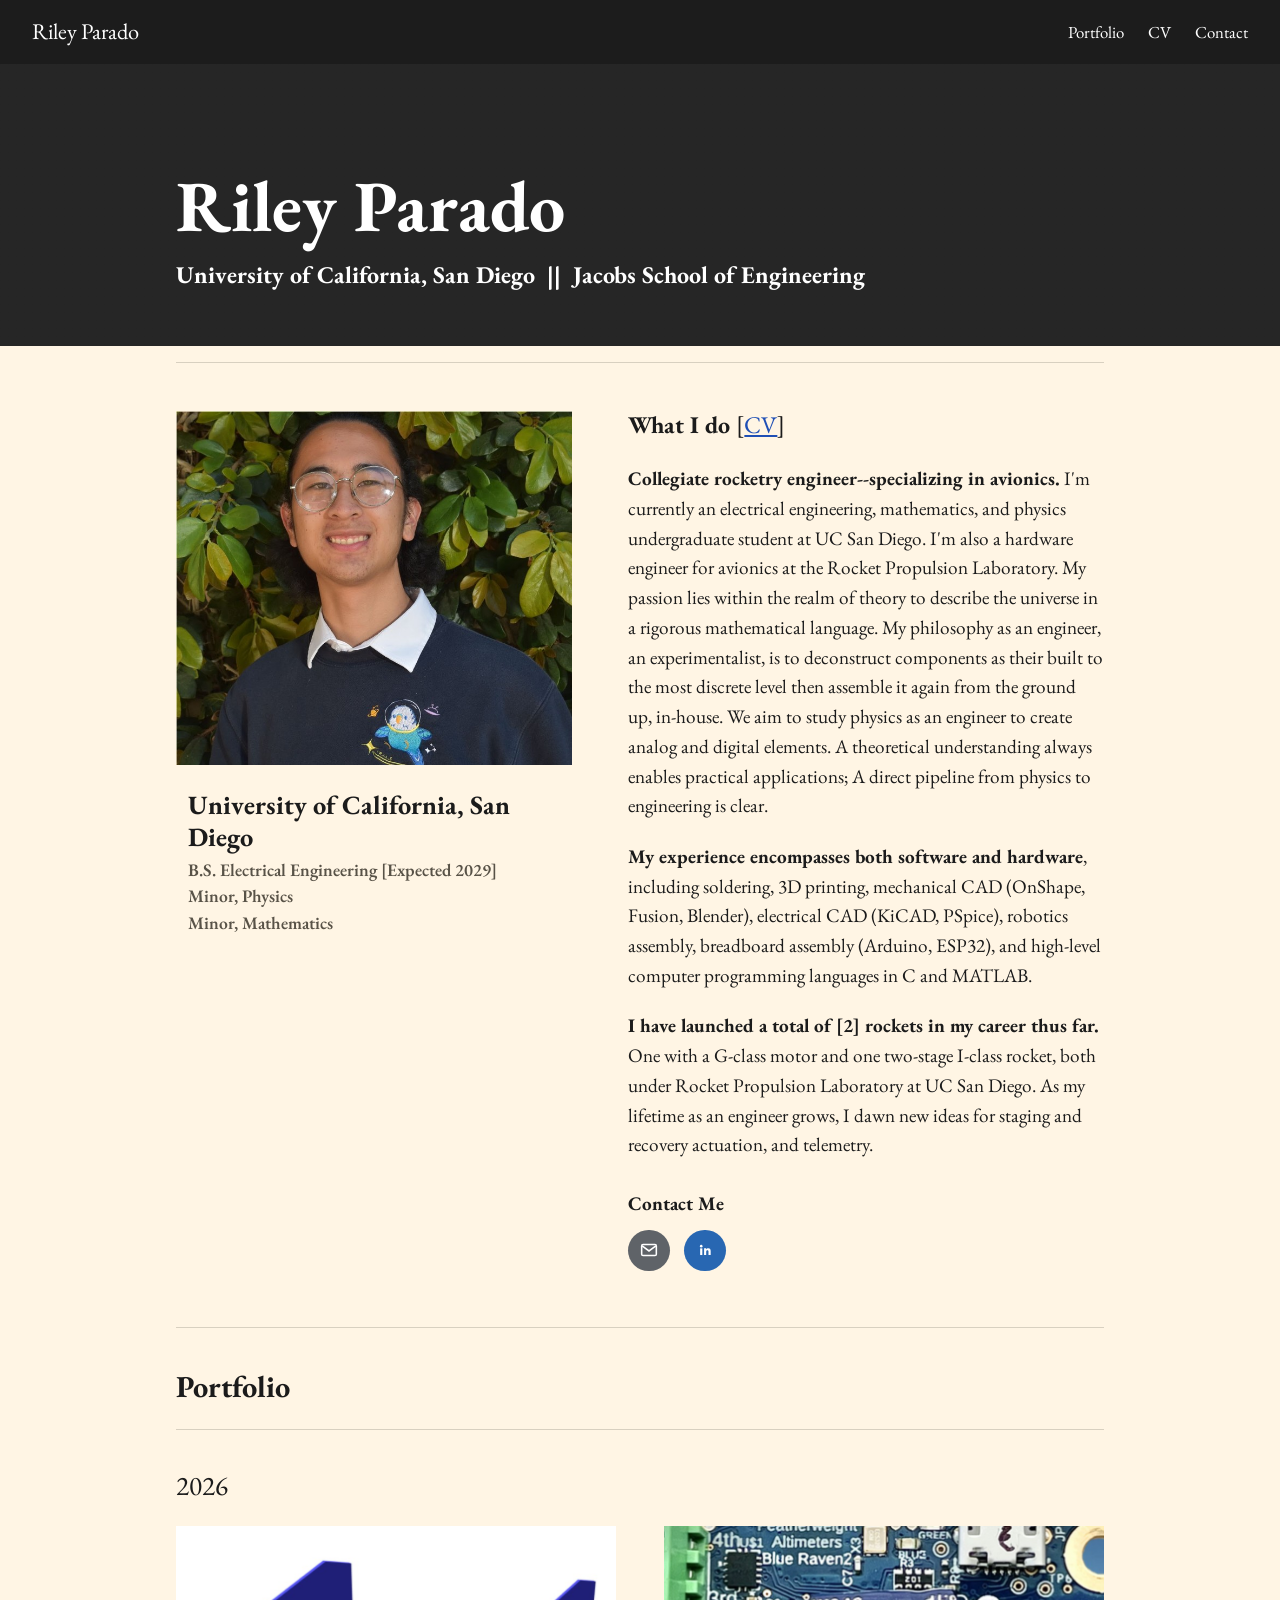
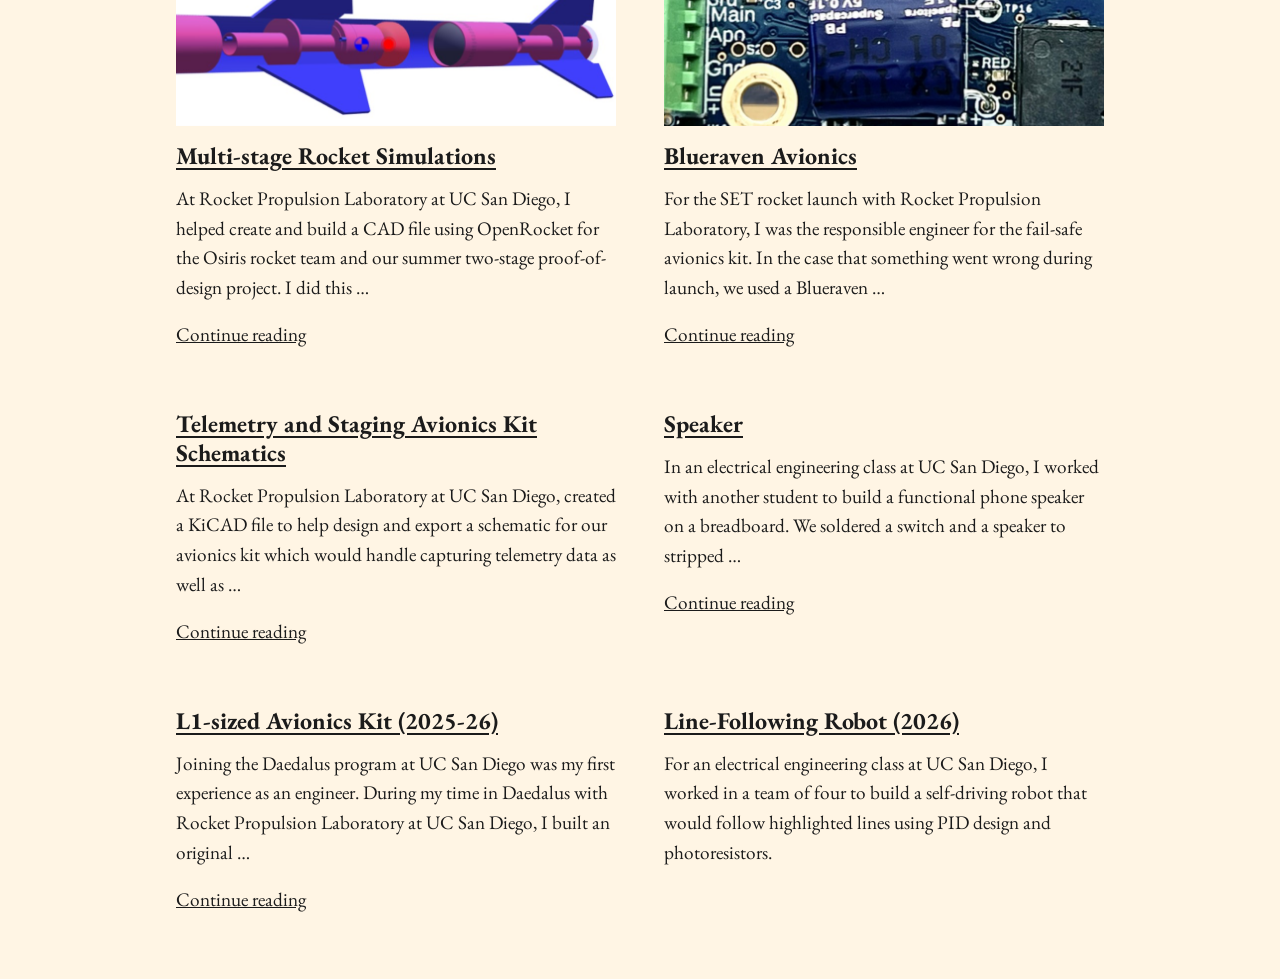
==== index.html @ c66104b0 "Add files via upload" ====
<!DOCTYPE html>
<html lang="en">
<head>
<meta charset="utf-8">
<meta name="viewport" content="width=device-width, initial-scale=1">
<title>Riley Parado</title>
<meta name="description" content="Riley Parado, electrical engineering student at UC San Diego and avionics hardware engineer with Rocket Propulsion Laboratory.">
<link rel="preconnect" href="https://fonts.googleapis.com">
<link rel="preconnect" href="https://fonts.gstatic.com" crossorigin>
<link href="https://fonts.googleapis.com/css2?family=EB+Garamond:wght@400;600;700&display=swap" rel="stylesheet">
<link rel="stylesheet" href="style.css">
</head>
<body>
<header class="bar">
  <a class="brand" href="#top">Riley Parado</a>
  <nav aria-label="Main">
    <a href="#portfolio">Portfolio</a>
    <a href="https://docs.google.com/document/d/1BIuxWrkhezOfWk60JVKOVRej-vLLZHUvzAUj4GcZnVc/edit?usp=sharing">CV</a>
    <a href="#contact">Contact</a>
  </nav>
</header>

<section class="hero" id="top">
  <div class="wrap">
    <h1>Riley Parado</h1>
    <p>University of California, San Diego &nbsp;||&nbsp; Jacobs School of Engineering</p>
  </div>
</section>

<main class="wrap">
  <section class="about" id="about">
    <figure class="who">
      <img src="images/portrait.jpg" alt="Portrait of Riley Parado">
      <figcaption>
        <strong>University of California, San Diego</strong>
        <span>B.S. Electrical Engineering [Expected 2029]</span>
        <span>Minor, Physics</span>
        <span>Minor, Mathematics</span>
      </figcaption>
    </figure>
    <div class="text">
      <h2>What I do <span>[<a href="https://docs.google.com/document/d/1BIuxWrkhezOfWk60JVKOVRej-vLLZHUvzAUj4GcZnVc/edit?usp=sharing">CV</a>]</span></h2>
      <p><strong>Collegiate rocketry engineer--specializing in avionics.</strong> I'm currently an electrical engineering, mathematics, and physics undergraduate student at UC San Diego. I'm also a hardware engineer for avionics at the Rocket Propulsion Laboratory. My passion lies within the realm of theory to describe the universe in a rigorous mathematical language. My philosophy as an engineer, an experimentalist, is to deconstruct components as their built to the most discrete level then assemble it again from the ground up, in-house. We aim to study physics as an engineer to create analog and digital elements. A theoretical understanding always enables practical applications; A direct pipeline from physics to engineering is clear.</p>
      <p><strong>My experience encompasses both software and hardware</strong>, including soldering, 3D printing, mechanical CAD (OnShape, Fusion, Blender), electrical CAD (KiCAD, PSpice), robotics assembly, breadboard assembly (Arduino, ESP32), and high-level computer programming languages in C and MATLAB.</p>
      <p><strong>I have launched a total of [2] rockets in my career thus far.</strong> One with a G-class motor and one two-stage I-class rocket, both under Rocket Propulsion Laboratory at UC San Diego. As my lifetime as an engineer grows, I dawn new ideas for staging and recovery actuation, and telemetry.</p>
      <h3 id="contact">Contact Me</h3>
      <div class="icons">
        <a class="mail" href="mailto:rileyparado@gmail.com" aria-label="Email Riley">
          <svg viewBox="0 0 24 24" width="22" height="22" fill="none" stroke="#fff" stroke-width="1.7" aria-hidden="true"><rect x="4" y="6" width="16" height="12" rx="1.5"/><path d="M4.5 7.5l7.5 5.5 7.5-5.5"/></svg>
        </a>
        <a class="in" href="https://linkedin.com/in/ece-riley-parado" aria-label="Riley on LinkedIn">
          <svg viewBox="0 0 24 24" width="22" height="22" fill="#fff" aria-hidden="true"><circle cx="7.9" cy="7.8" r="1.4"/><rect x="6.7" y="10.2" width="2.4" height="7.3"/><path d="M11 10.2h2.3v1c.4-.7 1.2-1.2 2.3-1.2 2 0 2.6 1.3 2.6 3.2v4.3h-2.4v-3.8c0-.9-.2-1.5-1.1-1.5-1 0-1.4.7-1.4 1.6v3.7H11z"/></svg>
        </a>
      </div>
    </div>
  </section>

  <section class="portfolio" id="portfolio">
    <h2>Portfolio</h2>
    <div id="entries"><p class="status">Loading projects.</p></div>
  </section>
</main>
<script src="script.js"></script>
</body>
</html>
---- style.css ----
:root{
  --bg:#FFF5E4; --ink:#1b1b1b; --muted:#585247; --rule:#D8D0C0;
  --bar:#1c1c1c; --link:#1f4fb5; --wrap:62rem; --pad:clamp(1.25rem,4vw,2rem);
  --serif:"EB Garamond",Georgia,"Times New Roman",serif;
}
*{box-sizing:border-box}
html{scroll-behavior:smooth}
@media (prefers-reduced-motion:reduce){html{scroll-behavior:auto}}
body{margin:0;background:var(--bg);color:var(--ink);font:400 1.2rem/1.55 var(--serif)}
a{color:var(--link)}
a:focus-visible{outline:2px solid currentColor;outline-offset:3px}
.wrap{max-width:var(--wrap);margin:0 auto;padding:0 var(--pad)}

/* Top bar */
.bar{display:flex;align-items:center;justify-content:space-between;gap:1rem;background:var(--bar);color:#fff;padding:.9rem var(--pad)}
.bar a{color:#fff;text-decoration:none}
.brand{font-size:1.4rem}
.bar nav{display:flex;gap:1.5rem;font-size:1.05rem}
.bar nav a:hover{text-decoration:underline}

/* Hero photo banner: drop a photo at images/hero.jpg */
.hero{color:#fff;padding:clamp(3rem,9vw,6.5rem) 0 clamp(2rem,5vw,3.5rem);
  background:linear-gradient(rgba(20,20,20,.55),rgba(20,20,20,.55)),url(images/hero.jpg) center/cover no-repeat,#3b3b3b}
.hero h1{font:700 clamp(2.6rem,7vw,4.5rem)/1.05 var(--serif);margin:0 0 1rem}
.hero p{font:700 clamp(1.15rem,2.6vw,1.5rem)/1.3 var(--serif);margin:0}

/* About */
.about{margin-top:1rem;border-top:1px solid var(--rule);padding-top:3rem}
@media (min-width:800px){.about{display:grid;grid-template-columns:minmax(0,5fr) minmax(0,6fr);gap:3.5rem;align-items:start}}
.who{margin:0 0 2rem}
.who img{display:block;width:100%;height:auto}
.who figcaption{padding:1.5rem .75rem 0}
.who strong{display:block;font-size:1.65rem;line-height:1.2;margin-bottom:.25rem}
.who span{display:block;color:var(--muted);font-size:1.1rem;font-weight:600;line-height:1.5}
.text h2{font:700 1.5rem/1.2 var(--serif);margin:0 0 1.5rem}
.text h2 span{font-weight:400}
.text p{margin:0 0 1.3rem}
.text h3{font:700 1.2rem/1.2 var(--serif);margin:2rem 0 .9rem}
.icons{display:flex;gap:.9rem}
.icons a{display:grid;place-items:center;width:2.6rem;height:2.6rem;border-radius:50%}
.icons .mail{background:#5f6368}
.icons .in{background:#2867b2}

/* Portfolio */
.portfolio{margin:3.5rem 0 4rem;border-top:1px solid var(--rule)}
.portfolio>h2{font:700 1.9rem/1.2 var(--serif);margin:0;padding:2.5rem 0 1.5rem;border-bottom:1px solid var(--rule)}
.year h3{font:400 1.7rem/1.2 var(--serif);margin:2.5rem 0 1.5rem}
.grid{display:grid;grid-template-columns:repeat(auto-fill,minmax(min(100%,22rem),1fr));gap:2.75rem 3rem}
.entry>a>img{display:block;width:100%;aspect-ratio:2.2/1;object-fit:cover}
.entry h4{font:700 1.5rem/1.2 var(--serif);margin:1rem 0 .8rem}
.entry p{margin:0 0 .9rem}
.thumbs{display:grid;grid-template-columns:repeat(auto-fill,minmax(5.5rem,1fr));gap:.5rem;margin-top:.5rem}
.thumbs img{display:block;width:100%;aspect-ratio:1;object-fit:cover}
.docs{list-style:none;padding:0;margin:.5rem 0 0;font-size:1.05rem}
.status{color:var(--muted)}

/* Cards link to project pages */
.entry h4 a{color:var(--ink);text-decoration:underline;text-underline-offset:.15em}
.entry h4 a:hover{text-decoration-thickness:2px}
.more{display:inline-block;margin-top:.2rem;color:var(--ink)}

/* Project page */
.banner{height:clamp(7rem,16vw,11rem);overflow:hidden;background:#E7E0D1}
.banner img{display:block;width:100%;height:100%;object-fit:cover}
.proj{display:grid;gap:3rem;padding-top:3rem;padding-bottom:4rem}
@media (min-width:860px){.proj{grid-template-columns:minmax(0,2fr) minmax(0,1fr);gap:4rem}}
#project h1{font:400 clamp(2rem,4.5vw,2.8rem)/1.15 var(--serif);margin:0 0 1.5rem}
#project p{margin:0 0 1.2rem}
#project ul{margin:0 0 1.2rem;padding-left:1.4rem}
.gallery{display:grid;gap:1rem;margin:1.5rem 0}
.gallery img{display:block;width:100%;height:auto}
#side h2{font:700 1.15rem/1.2 var(--serif);margin:0}
#side ul{list-style:none;margin:1rem 0 0;padding:0;border-top:1px solid var(--rule)}
#side li{border-bottom:1px solid var(--rule)}
#side a{display:block;padding:.7rem 0;color:var(--ink);text-decoration:none;font-size:1.1rem}
#side a:hover{text-decoration:underline}
#side a[aria-current="page"]{font-weight:700}
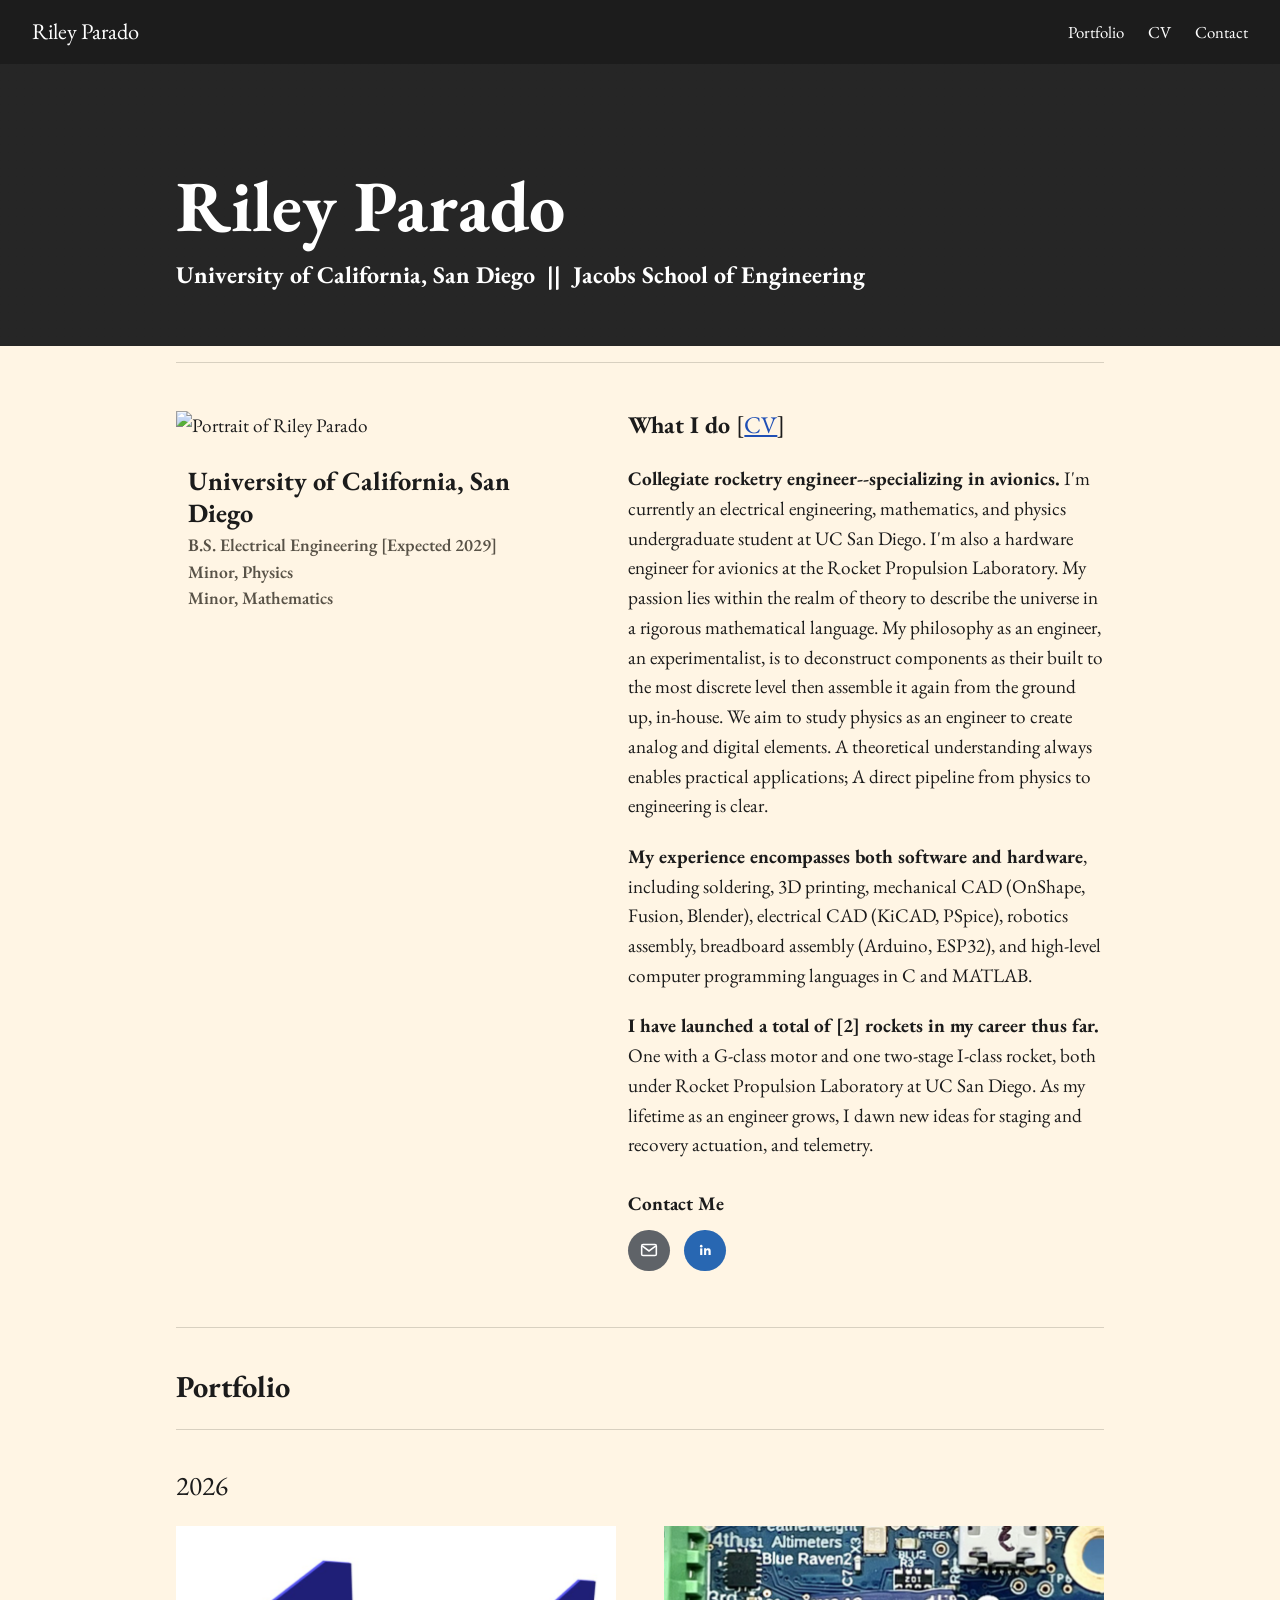
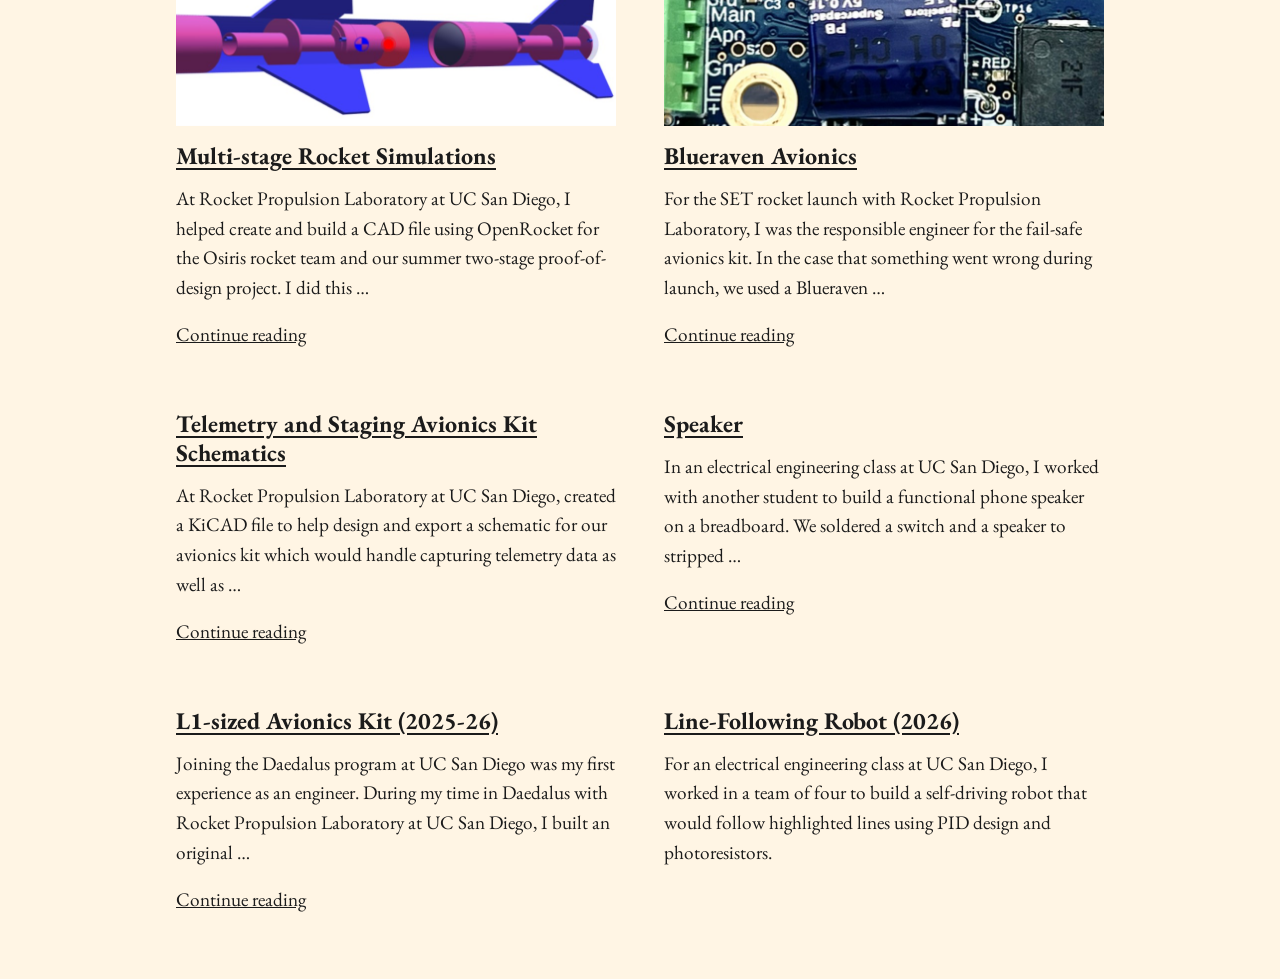
==== commit 420b2d86: "Update index.html Fixed portrait to a higher resolution" ====
--- a/index.html
+++ b/index.html
@@ -1,9 +1,10 @@
 <!DOCTYPE html>
 <html lang="en">
 <head>
+<link rel="icon" href="images/icon_cropped.png">
 <meta charset="utf-8">
 <meta name="viewport" content="width=device-width, initial-scale=1">
-<title>Riley Parado</title>
+<title>Parado</title>
 <meta name="description" content="Riley Parado, electrical engineering student at UC San Diego and avionics hardware engineer with Rocket Propulsion Laboratory.">
 <link rel="preconnect" href="https://fonts.googleapis.com">
 <link rel="preconnect" href="https://fonts.gstatic.com" crossorigin>
@@ -30,7 +31,7 @@
 <main class="wrap">
   <section class="about" id="about">
     <figure class="who">
-      <img src="images/portrait.jpg" alt="Portrait of Riley Parado">
+      <img src="images/rileyHeadshot.JPG" alt="Portrait of Riley Parado">
       <figcaption>
         <strong>University of California, San Diego</strong>
         <span>B.S. Electrical Engineering [Expected 2029]</span>
--- a/style.css
+++ b/style.css
@@ -4,7 +4,8 @@
   --serif:"EB Garamond",Georgia,"Times New Roman",serif;
 }
 *{box-sizing:border-box}
-html{scroll-behavior:smooth}
+html{scroll-behavior:smooth;}
+html{overscroll-behavior:none;}
 @media (prefers-reduced-motion:reduce){html{scroll-behavior:auto}}
 body{margin:0;background:var(--bg);color:var(--ink);font:400 1.2rem/1.55 var(--serif)}
 a{color:var(--link)}
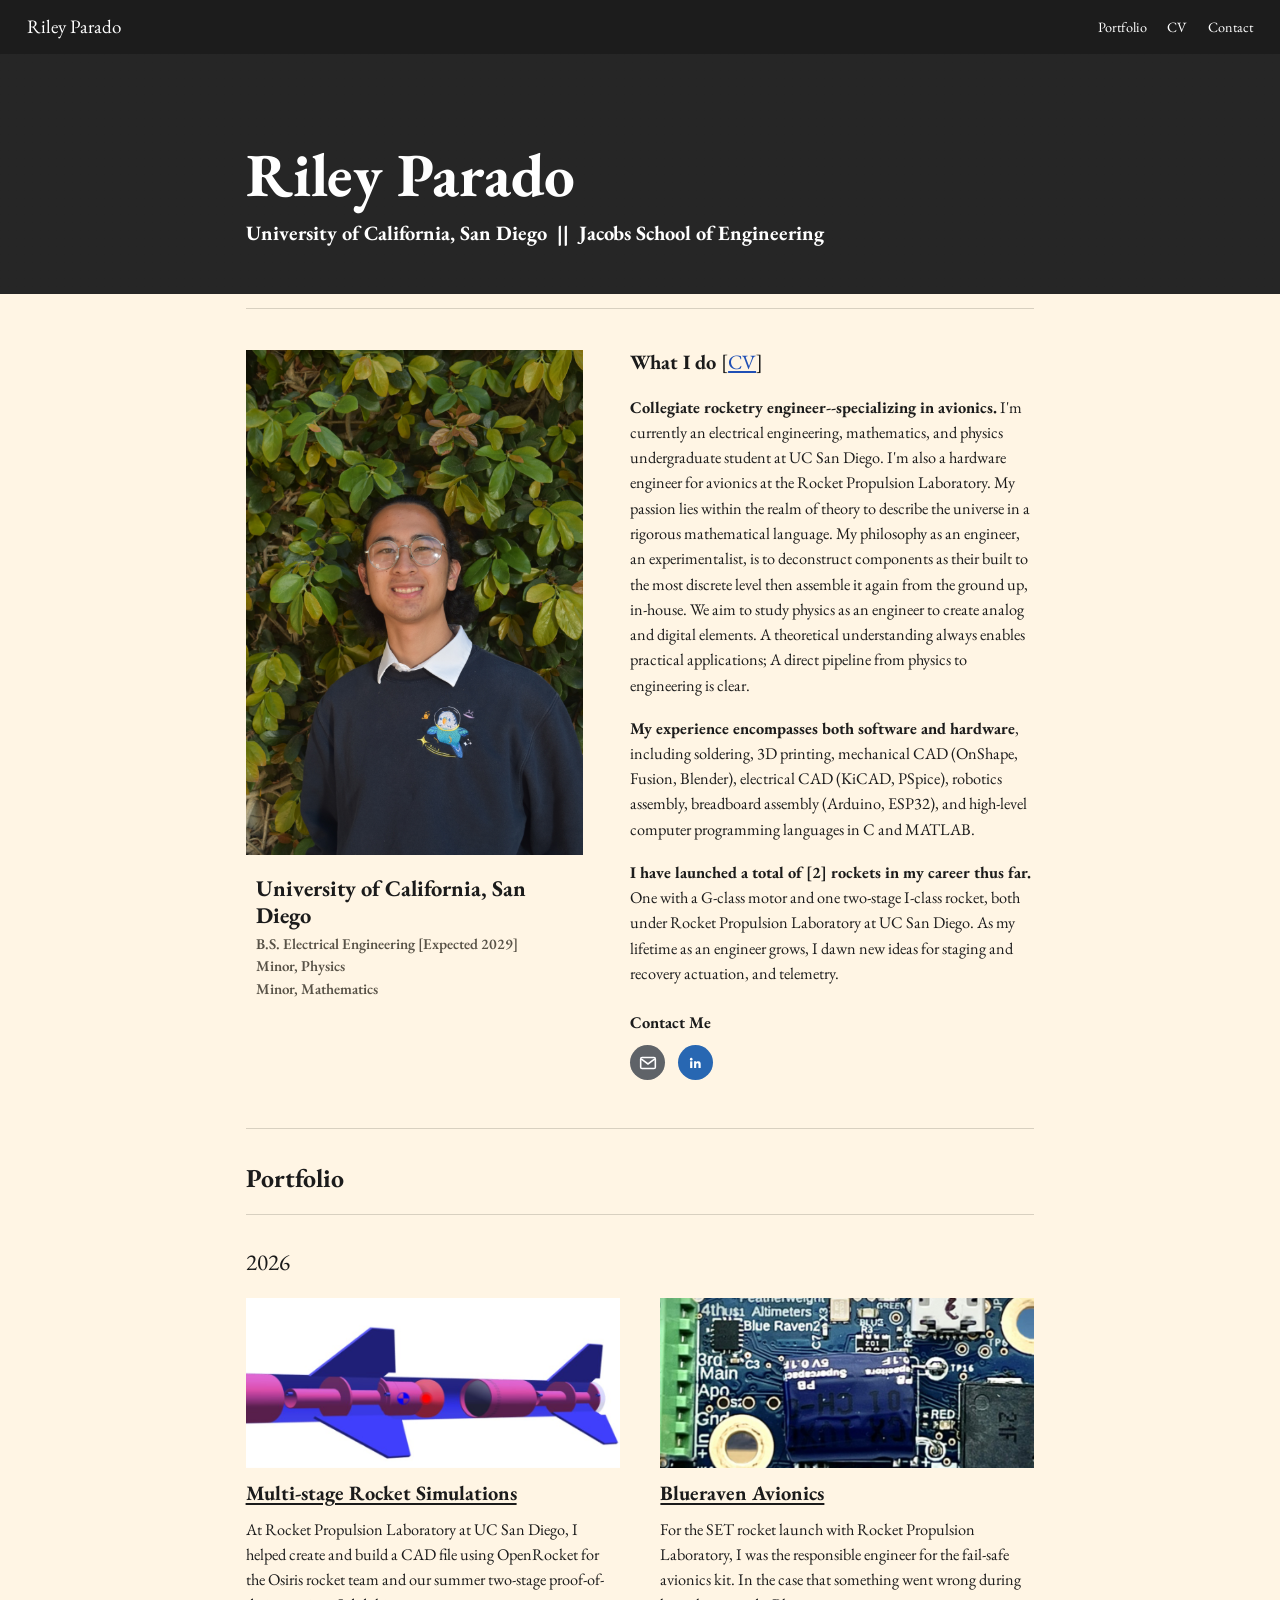
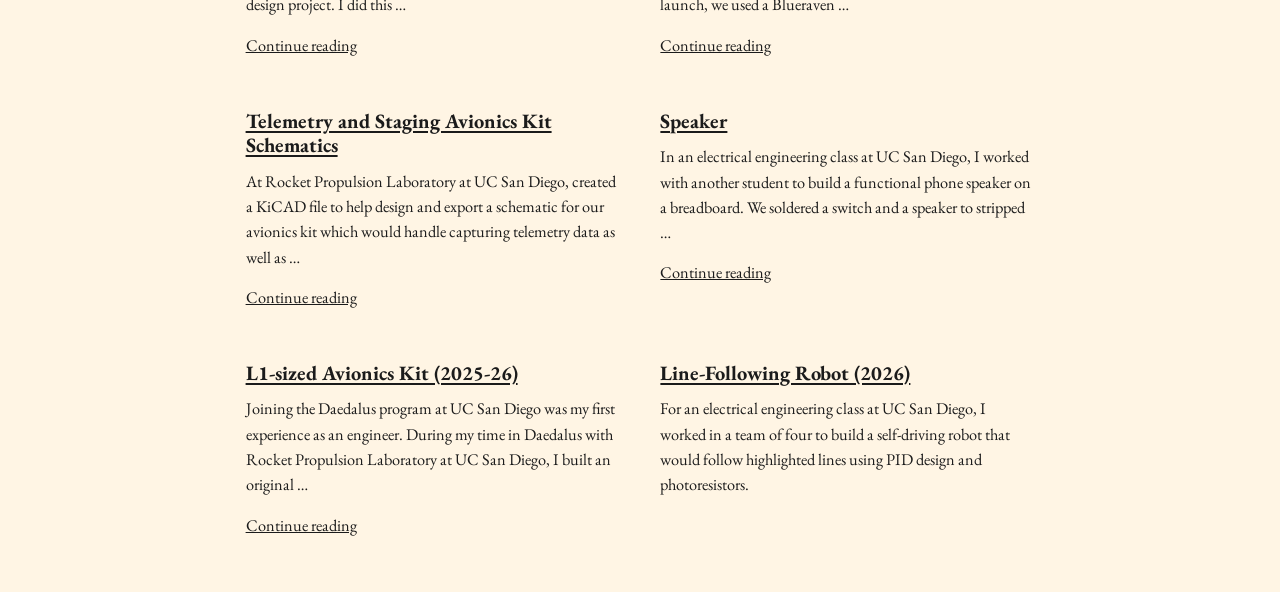
==== commit 6840109c: "Update index.html" ====
--- a/index.html
+++ b/index.html
@@ -31,7 +31,7 @@
 <main class="wrap">
   <section class="about" id="about">
     <figure class="who">
-      <img src="images/rileyHeadshot.JPG" alt="Portrait of Riley Parado">
+      <img src="images/rileyHeadshot.jpg" alt="Portrait of Riley Parado">
       <figcaption>
         <strong>University of California, San Diego</strong>
         <span>B.S. Electrical Engineering [Expected 2029]</span>
--- a/style.css
+++ b/style.css
@@ -6,6 +6,7 @@
 *{box-sizing:border-box}
 html{scroll-behavior:smooth;}
 html{overscroll-behavior:none;}
+html{font-size:0.85rem;}
 @media (prefers-reduced-motion:reduce){html{scroll-behavior:auto}}
 body{margin:0;background:var(--bg);color:var(--ink);font:400 1.2rem/1.55 var(--serif)}
 a{color:var(--link)}
